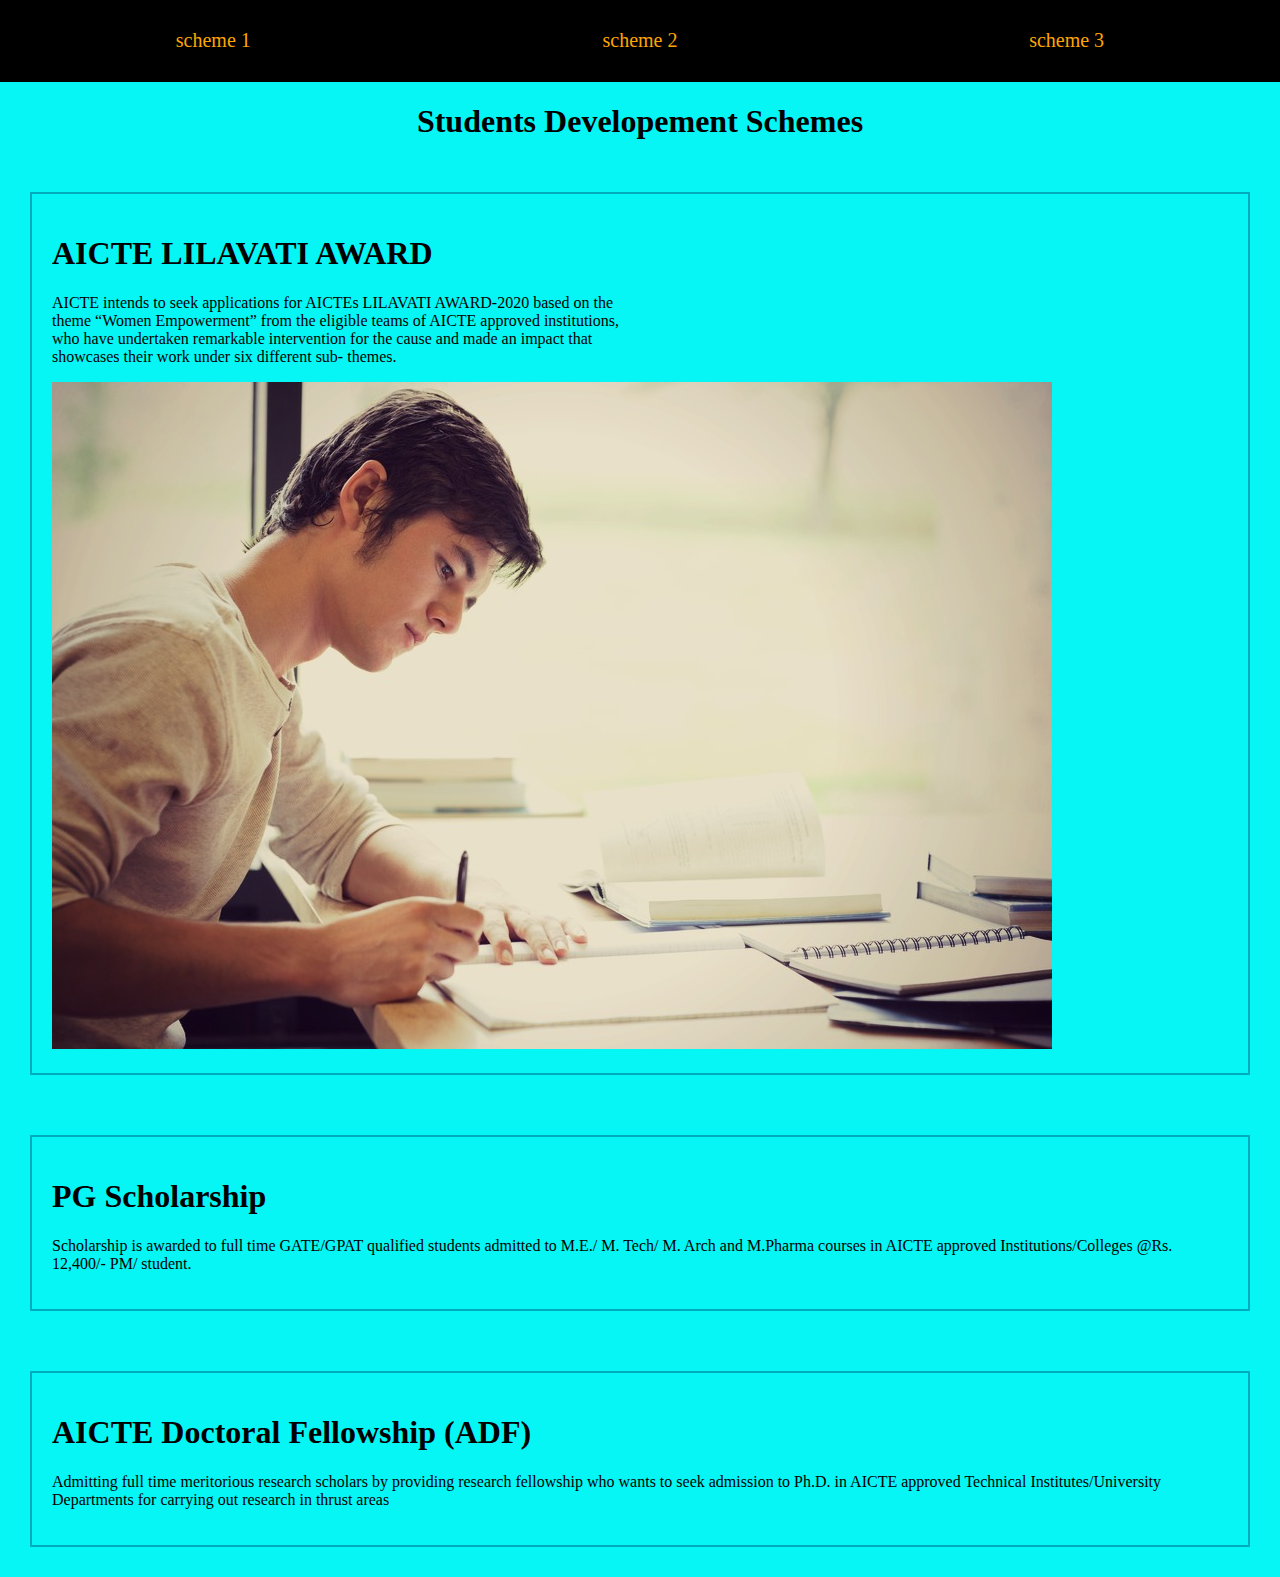
==== index.html @ 6093363b "initial commit" ====
<!DOCTYPE html>
<html lang="en">
<head>
    <meta charset="UTF-8">
    <meta name="viewport" content="width=device-width, initial-scale=1.0">
    <title>Student Welfare Portal</title>
    <link rel="stylesheet" href="index.css">
    <link href="https://cdn.jsdelivr.net/npm/bootstrap@5.0.0-beta1/dist/css/bootstrap.min.css" rel="stylesheet" integrity="sha384-giJF6kkoqNQ00vy+HMDP7azOuL0xtbfIcaT9wjKHr8RbDVddVHyTfAAsrekwKmP1" crossorigin="anonymous">


</head>
<body>
    <section class="navigation">
        <nav>
            <a href="scheme1.html"> scheme 1</a>
            <a href="scheme2.html"> scheme 2</a>
            <a href="scheme3.html"> scheme 3</a>
        </nav>
    </section>

    <h1> Students Developement Schemes</h1>
    <section class="schemes-menu">
        <div class="container">
            <div>
                <h1> AICTE LILAVATI AWARD</h1>
                <p>AICTE intends to seek applications for AICTEs LILAVATI AWARD-2020 based on the theme “Women Empowerment” from the eligible teams of AICTE approved institutions, who have undertaken remarkable intervention for the cause and made an impact that showcases their work under six different sub- themes.</p>
            </div>
            <div>
                <img src="pic1.jpg" alt="">
            </div>
        </div>

        <div class="container">
            <h1> PG Scholarship</h1>
            <p>Scholarship is awarded to full time GATE/GPAT qualified students admitted to M.E./ M. Tech/ M. Arch and M.Pharma courses in AICTE approved Institutions/Colleges @Rs. 12,400/- PM/ student.</p>
        </div>

        <div class="container">
            <h1> AICTE Doctoral Fellowship (ADF)</h1>
           
            <p>
                Admitting full time meritorious research scholars by providing research fellowship who wants to seek admission to Ph.D. in AICTE approved Technical Institutes/University Departments for carrying out research in thrust areas
            </p>
        </div>

    </section>
</body>
<footer>
  
        <script src="https://cdn.jsdelivr.net/npm/@popperjs/core@2.5.4/dist/umd/popper.min.js" integrity="sha384-q2kxQ16AaE6UbzuKqyBE9/u/KzioAlnx2maXQHiDX9d4/zp8Ok3f+M7DPm+Ib6IU" crossorigin="anonymous"></script>
        <script src="https://cdn.jsdelivr.net/npm/bootstrap@5.0.0-beta1/dist/js/bootstrap.min.js" integrity="sha384-pQQkAEnwaBkjpqZ8RU1fF1AKtTcHJwFl3pblpTlHXybJjHpMYo79HY3hIi4NKxyj" crossorigin="anonymous"></script>
    
</footer>
</html>
---- index.css ----
html{
    margin:0px;
    background:rgb(6, 245, 245);
}
a{
    color: inherit;
    text-decoration: none;
    transition: 1s linear;
}
a:hover{
    transform: scale(1.1); 
}
nav{ 
    width: 100%;
    height: 80px;
   display: flex;
   flex-direction: row;
   justify-content: space-around;
   align-items: center;
   line-height: 50px;
   font-size: 20px;
   color:orange;
   background-color: black;
   border-bottom: 2px solid black;
}
body{
    display: flex;
    flex-direction: row;
    align-items: center;
    justify-content: center;
    flex-wrap: wrap;
    height: 100vh;
    width:100%;
    margin: 0px;
}
section{
    width: 100%;
}
/* img{
    position: absolute;
} */
.schemes-menu{
    display: flex;
    flex-direction: row;
    align-items: center;
    justify-content: center;
    flex-wrap: wrap;
}
.container{
    border: 2px solid #00abbd;
    padding: 20px;
    margin: 30px;
    width: 100%;
    position: relative;
}
.container div{
    width: 50%;
}
.inner
{
    position: absolute;
    height: 100%;
    width: 100%;
    display: center;
    overflow: hidden;
    
    z-index: -1;
}
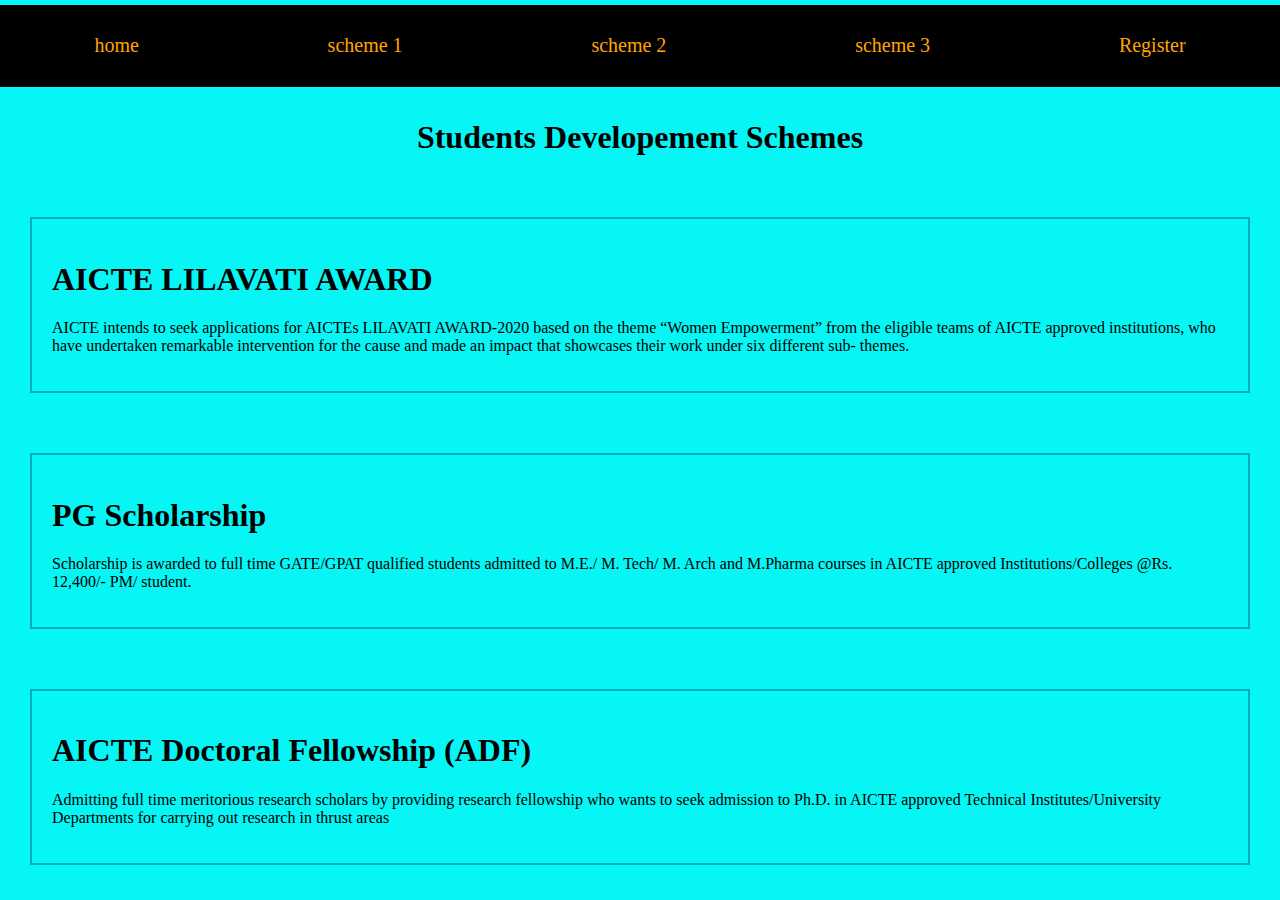
==== commit 569992f1: "final sub" ====
--- a/index.html
+++ b/index.html
@@ -5,39 +5,35 @@
     <meta name="viewport" content="width=device-width, initial-scale=1.0">
     <title>Student Welfare Portal</title>
     <link rel="stylesheet" href="index.css">
-    <link href="https://cdn.jsdelivr.net/npm/bootstrap@5.0.0-beta1/dist/css/bootstrap.min.css" rel="stylesheet" integrity="sha384-giJF6kkoqNQ00vy+HMDP7azOuL0xtbfIcaT9wjKHr8RbDVddVHyTfAAsrekwKmP1" crossorigin="anonymous">
-
-
 </head>
 <body>
     <section class="navigation">
         <nav>
+            <a href="index.html"> home</a>
             <a href="scheme1.html"> scheme 1</a>
             <a href="scheme2.html"> scheme 2</a>
             <a href="scheme3.html"> scheme 3</a>
+            <a href="form.html"> Register</a>
         </nav>
     </section>
 
     <h1> Students Developement Schemes</h1>
     <section class="schemes-menu">
         <div class="container">
-            <div>
-                <h1> AICTE LILAVATI AWARD</h1>
-                <p>AICTE intends to seek applications for AICTEs LILAVATI AWARD-2020 based on the theme “Women Empowerment” from the eligible teams of AICTE approved institutions, who have undertaken remarkable intervention for the cause and made an impact that showcases their work under six different sub- themes.</p>
-            </div>
-            <div>
-                <img src="pic1.jpg" alt="">
-            </div>
+           
+            <h1><a href="scheme1.html"> AICTE LILAVATI AWARD</a> </h1>
+            
+            <p>AICTE intends to seek applications for AICTEs LILAVATI AWARD-2020 based on the theme “Women Empowerment” from the eligible teams of AICTE approved institutions, who have undertaken remarkable intervention for the cause and made an impact that showcases their work under six different sub- themes.</p>
         </div>
 
         <div class="container">
-            <h1> PG Scholarship</h1>
+            <h1> <a href="scheme2.html"> PG Scholarship</a></h1>
             <p>Scholarship is awarded to full time GATE/GPAT qualified students admitted to M.E./ M. Tech/ M. Arch and M.Pharma courses in AICTE approved Institutions/Colleges @Rs. 12,400/- PM/ student.</p>
         </div>
 
         <div class="container">
-            <h1> AICTE Doctoral Fellowship (ADF)</h1>
-           
+            <h1>  <a href="scheme3.html"> AICTE Doctoral Fellowship (ADF)</a></h1>
+            
             <p>
                 Admitting full time meritorious research scholars by providing research fellowship who wants to seek admission to Ph.D. in AICTE approved Technical Institutes/University Departments for carrying out research in thrust areas
             </p>
@@ -45,10 +41,4 @@
 
     </section>
 </body>
-<footer>
-  
-        <script src="https://cdn.jsdelivr.net/npm/@popperjs/core@2.5.4/dist/umd/popper.min.js" integrity="sha384-q2kxQ16AaE6UbzuKqyBE9/u/KzioAlnx2maXQHiDX9d4/zp8Ok3f+M7DPm+Ib6IU" crossorigin="anonymous"></script>
-        <script src="https://cdn.jsdelivr.net/npm/bootstrap@5.0.0-beta1/dist/js/bootstrap.min.js" integrity="sha384-pQQkAEnwaBkjpqZ8RU1fF1AKtTcHJwFl3pblpTlHXybJjHpMYo79HY3hIi4NKxyj" crossorigin="anonymous"></script>
-    
-</footer>
 </html>